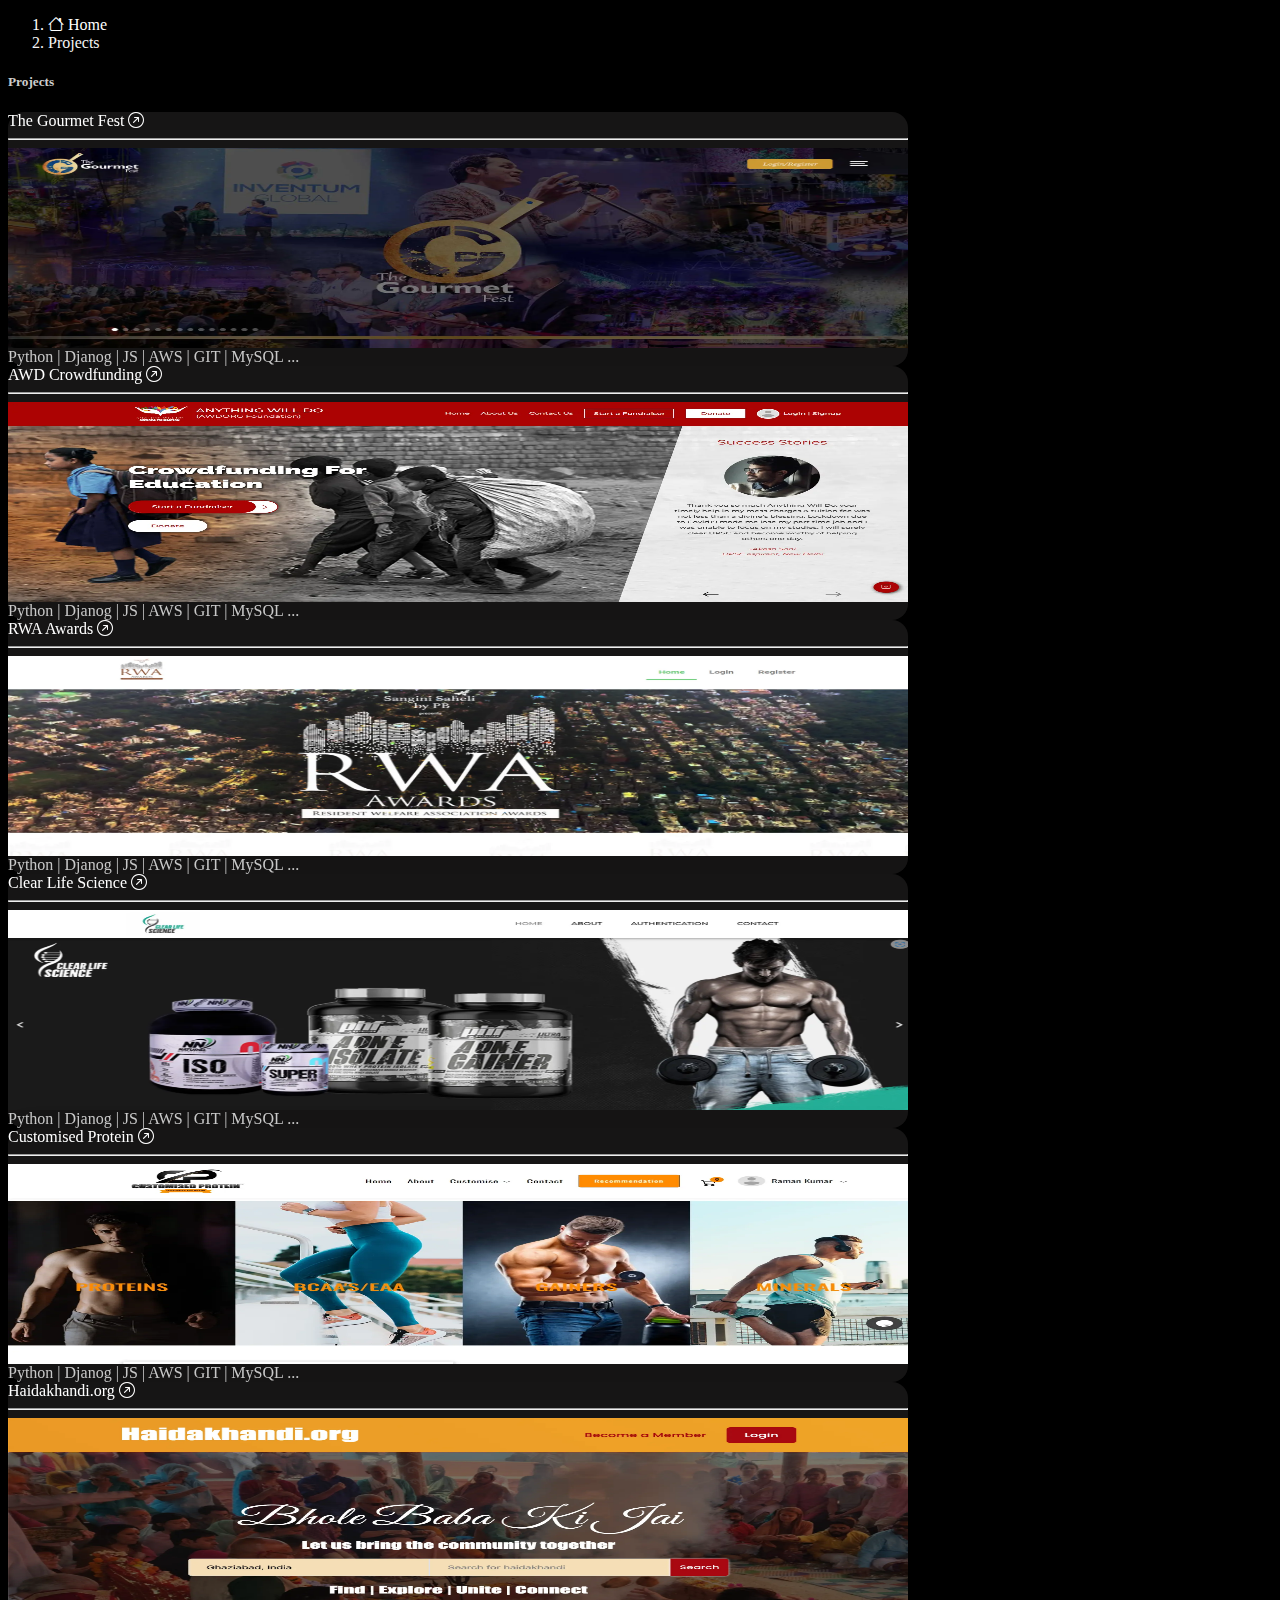
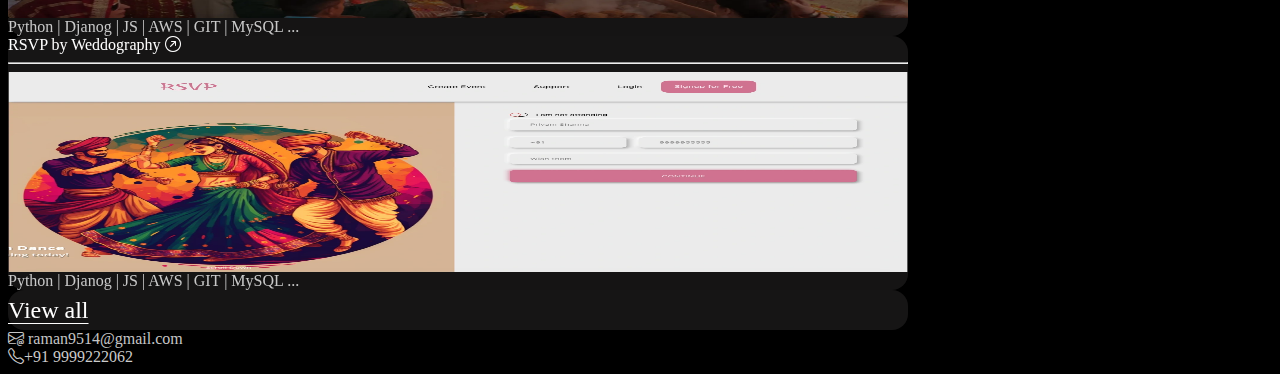
==== projects.html @ f7f5653a "first commit" ====
<!doctype html>
<html lang="en">
    <head>
        <title>Raman</title>
        <!-- Required meta tags -->
        <meta charset="utf-8" />
        <meta
            name="viewport"
            content="width=device-width, initial-scale=1, shrink-to-fit=no"
        />

        <link href="./css/style.css" rel="stylesheet">
        <!-- Bootstrap CSS v5.2.1 -->
        <link
            href="https://cdn.jsdelivr.net/npm/bootstrap@5.3.2/dist/css/bootstrap.min.css"
            rel="stylesheet"
            integrity="sha384-T3c6CoIi6uLrA9TneNEoa7RxnatzjcDSCmG1MXxSR1GAsXEV/Dwwykc2MPK8M2HN"
            crossorigin="anonymous"
        />
        <link rel="stylesheet" href="https://cdn.jsdelivr.net/npm/bootstrap-icons@1.11.3/font/bootstrap-icons.min.css">
    </head>

    <body>
        <header>
            <!-- place navbar here -->
        </header>
        <main class="d-flex justify-content-center">
             <div style="max-width: 900px;">
                <!-- <h1 class="text-center mt-5 ">Hi! I am Raman</h1> -->
                 <div class="mt-5 ps-2">
                     <nav aria-label="breadcrumb ">
                       <ol class="breadcrumb">
                         <li class="breadcrumb-item bi-house "><a href="/"> Home</a></li>
                         <!-- <li class="breadcrumb-item"><a href="#">Library</a></li> -->
                         <li class="breadcrumb-item active" aria-current="page">Projects</li>
                       </ol>
                     </nav>
                 </div>
                <h5 class="text-center mt-2 text-smoke">Projects</h3>
    
                 <!-- Projects -->
                <div class="container my-4">
                    <div class="row row-gap-4">
                        <div class="col-12 col-md-6"> 
                            <div class="custom-card bg-glass-dark p-5">
                                <div class="d-flex justify-content-between"><span>The Gourmet Fest</span> <i class="bi bi-arrow-up-right-circle hover-rotate-45"></i></div><hr>
                                <div style="height: 200px;" class="w-100 rounded-2 "><img src="img/projects/tgf.jpg" class="rounded-2" height="100%" width="100%"></div>
                                <div class="truncate text-smoke mt-2">
                                    Python | Djanog | JS | AWS | GIT | MySQL ...
                                </div>
                            </div>
                        </div>
                        <div class="col-12 col-md-6"> 
                            <div class="custom-card bg-glass-dark p-5">
                                <div class="d-flex justify-content-between"><span>AWD Crowdfunding</span> <i class="bi bi-arrow-up-right-circle hover-rotate-45"></i></div><hr>
                                <div style="height: 200px;" class="w-100 rounded-2">
                                    <img src="img/projects/sos.jpg" class="rounded-2" height="100%" width="100%">
                                </div>
                                <div class="truncate text-smoke mt-2">
                                    Python | Djanog | JS | AWS | GIT | MySQL ...
                                </div>
                            </div>
                        </div>
                        <div class="col-12 col-md-6"> 
                            <div class="custom-card bg-glass-dark p-5">
                                <div class="d-flex justify-content-between"><span>RWA Awards</span> <i class="bi bi-arrow-up-right-circle hover-rotate-45"></i></div><hr>
                                <div style="height: 200px;" class="w-100 bg-white rounded-2">
                                    <img src="img/projects/rwa.jpg" class="rounded-2" height="100%" width="100%">
                                </div>
                                <div class="truncate text-smoke mt-2">
                                    Python | Djanog | JS | AWS | GIT | MySQL ...
                                </div>
                            </div>
                        </div>
                        <div class="col-12 col-md-6"> 
                            <div class="custom-card bg-glass-dark p-5">
                                <div class="d-flex justify-content-between"><span>Clear Life Science</span> <i class="bi bi-arrow-up-right-circle hover-rotate-45"></i></div><hr>
                                <div style="height: 200px;" class="w-100 bg-white rounded-2">
                                    <img src="img/projects/cls.jpg" class="rounded-2" height="100%" width="100%">
                                </div>
                                <div class="truncate text-smoke mt-2">
                                    Python | Djanog | JS | AWS | GIT | MySQL ...
                                </div>
                            </div>
                        </div>
                        <div class="col-12 col-md-6"> 
                            <div class="custom-card bg-glass-dark p-5">
                                <div class="d-flex justify-content-between"><span>Customised Protein</span> <i class="bi bi-arrow-up-right-circle hover-rotate-45"></i></div><hr>
                                <div style="height: 200px;" class="w-100 bg-white rounded-2">
                                    <img src="img/projects/cp.jpg" class="rounded-2" height="100%" width="100%">
                                </div>
                                <div class="truncate text-smoke mt-2">
                                    Python | Djanog | JS | AWS | GIT | MySQL ...
                                </div>
                            </div>
                        </div>
                        <div class="col-12 col-md-6"> 
                            <div class="custom-card bg-glass-dark p-5">
                                <div class="d-flex justify-content-between"><span>Haidakhandi.org</span> <i class="bi bi-arrow-up-right-circle hover-rotate-45"></i></div><hr>
                                <div style="height: 200px;" class="w-100 bg-white rounded-2">
                                    <img src="img/projects/horg.jpg" class="rounded-2" height="100%" width="100%">
                                </div>
                                <div class="truncate text-smoke mt-2">
                                    Python | Djanog | JS | AWS | GIT | MySQL ...
                                </div>
                            </div>
                        </div>
                        <div class="col-12 col-md-6"> 
                            <div class="custom-card bg-glass-dark p-5">
                                <div class="d-flex justify-content-between"><span>RSVP by Weddography</span> <i class="bi bi-arrow-up-right-circle hover-rotate-45"></i></div><hr>
                                <div style="height: 200px;" class="w-100 bg-white rounded-2">
                                    <img src="img/projects/rsvp.jpg" class="rounded-2" height="100%" width="100%">
                                </div>
                                <div class="truncate text-smoke mt-2">
                                    Python | Djanog | JS | AWS | GIT | MySQL ...
                                </div>
                            </div>
                        </div>
                    </div>
                    <div class="bg-glass-dark p-4 w-100 d-flex justify-content-center mt-4 text-center">
                        <div class="linkWrap">
                            <a href="" class="style-4">
                              <span class="text-white fs-6">View all</span>
                              <svg viewBox="0 0 13 20" ><polyline  points="0.5 19.5 3 19.5 12.5 10 3 0.5" /></svg>
                            </a>
                        </div>
                    </div>
                    
                    
    
                </div>  
    
    
             </div>
        </main>
      
        <footer class="fixed d-block d-md-flex gap-5 fs-6 justify-content-center mt-5 p-5 ">
            <div class="text-smoke bi-envelope-at text-center"> raman9514@gmail.com</div>
            <div class="text-smoke bi-telephone text-center">+91 9999222062</div>
            <!-- place footer here -->
        </footer>
        <!-- Bootstrap JavaScript Libraries -->
        <script
            src="https://cdn.jsdelivr.net/npm/@popperjs/core@2.11.8/dist/umd/popper.min.js"
            integrity="sha384-I7E8VVD/ismYTF4hNIPjVp/Zjvgyol6VFvRkX/vR+Vc4jQkC+hVqc2pM8ODewa9r"
            crossorigin="anonymous"
        ></script>

        <script
            src="https://cdn.jsdelivr.net/npm/bootstrap@5.3.2/dist/js/bootstrap.min.js"
            integrity="sha384-BBtl+eGJRgqQAUMxJ7pMwbEyER4l1g+O15P+16Ep7Q9Q+zqX6gSbd85u4mG4QzX+"
            crossorigin="anonymous"
        ></script>
      
    </body>
</html>
---- css/style.css ----
/* body {
    --dot-bg: black;
    --dot-color: white;
    --dot-size: 0.5px;
    --dot-space: 22px;
    background:
      linear-gradient(90deg, var(--dot-bg) calc(var(--dot-space) - var(--dot-size)), transparent 1%) center / var(--dot-space) var(--dot-space),
      linear-gradient(var(--dot-bg) calc(var(--dot-space) - var(--dot-size)), transparent 1%) center / var(--dot-space) var(--dot-space),
      var(--dot-color);
      
      background-attachment: fixed;
      
  } */
/* @media only screen and (max-width: 767px) {
    body {
      --dot-bg: black;
      --dot-color: white;
      --dot-size: 0.5px;
      --dot-space: 10px;
      background:
        linear-gradient(90deg, var(--dot-bg) calc(var(--dot-space) - var(--dot-size)), transparent 1%) center / var(--dot-space) var(--dot-space),
        linear-gradient(var(--dot-bg) calc(var(--dot-space) - var(--dot-size)), transparent 1%) center / var(--dot-space) var(--dot-space),
        var(--dot-color);
        background-attachment: fixed;
      };
  } */


body {
  background-color: rgb(0, 0, 0) !important;
  color: rgb(255, 255, 255) !important;
}

.text-smoke {
  color: #CCCCCC !important;
}

.bg-glass-dark {
  /* From https://css.glass */
  /* From https://css.glass */
  background: rgba(61, 57, 57, 0.36);
  border-radius: 16px;
  box-shadow: 0 4px 30px rgba(0, 0, 0, 0.1);
  backdrop-filter: blur(7.2px);
  -webkit-backdrop-filter: blur(7.2px);

  -webkit-transition: background-color 0.5s ease-out;
  -moz-transition: background-color 0.5s ease-out;
  -o-transition: background-color 0.5s ease-out;
  transition: background-color 0.5s ease-out;
  transition: all .3s ease-in-out;
}

@media only screen and (max-width: 767px) {
  .bg-glass-dark {
    transition: all 0s ease-in-out;
  }

  #about-me {
    font-size: 1rem !important;
  }
}


.bg-glass-light {
  /* From https://css.glass */
  background: rgba(255, 255, 255, 0.2);
  border-radius: 16px;
  box-shadow: 0 4px 30px rgba(0, 0, 0, 0.1);
  backdrop-filter: blur(5px);
  -webkit-backdrop-filter: blur(5px);
  border: 1px solid rgba(255, 255, 255, 0.3);

  -webkit-transition: background-color 2s ease-out;
  -moz-transition: background-color 2s ease-out;
  -o-transition: background-color 2s ease-out;
  transition: background-color 2s ease-out;
}



.bg-glass-hover-light:hover {
  background: rgba(255, 255, 255, 0.2);
  border-radius: 16px;
  box-shadow: 0 4px 30px rgba(0, 0, 0, 0.1);
  backdrop-filter: blur(5px);
  -webkit-backdrop-filter: blur(5px);
  /* border: 1px solid rgba(255, 255, 255, 0.3); */
  transform: scale(1.05);
}


/* .skill-section li{
    transition: all .3s ease-in-out;
    cursor: pointer;
}
.skill-section li:hover{
   font-size: 30px;
   
} 
*/

.skill-section {
  list-style-type: "-  " !important;

}

.hover-rotate-45 {
  transition: all .2s ease-in-out;
}

.hover-rotate-45:hover {
  transform: rotate(45deg);
}


/* ---------------------------------------------------------------------------------------*/
/* ---------------------------------text amimation --------------------------------------- */
/* ---------------------------------------------------------------------------------------*/
.section__tittle h1 {
  padding: 45px 30px;
  text-align: center;
}

.section__content {
  display: flex;
  align-items: center;
  justify-content: center;
}

.section__content .container {
  width: 100%;
}

.section__content .listHoverLink {
  display: flex;
  flex-flow: row wrap;
  justify-content: flex-star;
  align-items: center;
}

.section__content .listHoverLink .linkWrap {
  position: relative;
  height: 150px;
  border-radius: 2px;
  width: 25%;
  flex: 0 0 auto;
  display: flex;
  justify-content: center;
  align-items: center;
}

@media (max-width: 991px) {
  .section__content .listHoverLink .linkWrap {
    width: 50%;
    flex: 0 0 auto;
  }
}

@media (max-width: 767px) {
  .section__content .listHoverLink .linkWrap {
    width: 100%;
    flex: 0 0 auto;
  }
}

.style-4 {
  display: flex;
  align-items: center;
  --line: #ffffff;
  --color: #ffffff;
  text-decoration: none;
  color: var(--color);
  position: relative;
}

.style-4 span {
  background-image: linear-gradient(0deg, var(--line) 0%, var(--line) 100%);
  background-position: 100% 100%;
  background-repeat: no-repeat;
  background-size: var(--background-size, 100%) 1px;
  transition: background-size 0.2s linear var(--background-delay, 0.15s);
  font-size: 24px;
  transform: translateZ(0);
}

.style-4 svg {
  vertical-align: top;
  display: inline;
  line-height: 1;
  width: 26px;
  height: 40px;
  position: relative;
  left: -2px;
  fill: none;
  stroke-linecap: round;
  stroke-linejoin: round;
  stroke-width: 1px;
  stroke: var(--line);
  stroke-dasharray: 7.95 30;
  stroke-dashoffset: var(--stroke-dashoffset, 46);
  transition: stroke-dashoffset var(--stroke-duration, 0.15s) var(--stroke-easing, linear) var(--stroke-delay, 0s);
}

.style-4:hover {
  --background-size: 0%;
  --background-delay: 0s;
  --stroke-dashoffset: 26;
  --stroke-duration: 0.3s;
  --stroke-easing: cubic-bezier(0.3, 1.5, 0.5, 1);
  --stroke-delay: 0.195s;
}

.the-arrow {
  width: 1px;
  transition: all 0.2s;
}

.the-arrow.-left {
  position: absolute;
  top: 60%;
  left: 0;
}

.the-arrow.-left>.shaft {
  width: 0;
  background-color: #ffffff;
}

.the-arrow.-left>.shaft:before,
.the-arrow.-left>.shaft:after {
  width: 0;
  background-color: #ffffff;
}

.the-arrow.-left>.shaft:before {
  transform: rotate(0);
}

.the-arrow.-left>.shaft:after {
  transform: rotate(0);
}

.the-arrow.-right {
  top: 3px;
}

.the-arrow.-right>.shaft {
  width: 1px;
  transition-delay: 0.2s;
}

.the-arrow.-right>.shaft:before,
.the-arrow.-right>.shaft:after {
  width: 8px;
  transition-delay: 0.3s;
  transition: all 0.5s;
}

.the-arrow.-right>.shaft:before {
  transform: rotate(40deg);
}

.the-arrow.-right>.shaft:after {
  transform: rotate(-40deg);
}

.the-arrow>.shaft {
  background-color: #ffffff;
  display: block;
  height: 1px;
  position: relative;
  transition: all 0.2s;
  transition-delay: 0;
  will-change: transform;
}

.the-arrow>.shaft:before,
.the-arrow>.shaft:after {
  background-color: #ffffff;
  content: "";
  display: block;
  height: 1px;
  position: absolute;
  top: 0;
  right: 0;
  transition: all 0.2s;
  transition-delay: 0;
}

.the-arrow>.shaft:before {
  transform-origin: top right;
}

.the-arrow>.shaft:after {
  transform-origin: bottom right;
}

/* ---------------------------------------------------------------------------------------*/
/* ---------------------------------text amimation END --------------------------------------- */
/* ---------------------------------------------------------------------------------------*/

::-webkit-scrollbar {
  width: 5px;
}

/* Track */
::-webkit-scrollbar-track {

  border-radius: 5px;
}

/* Handle */
::-webkit-scrollbar-thumb {
  background: white;
  border-radius: 5px;
}

/* Handle on hover */
::-webkit-scrollbar-thumb:hover {
  background: transparent;
}

.scall-full {
  position: absolute;
  scale: (1.5);
  top: 0;
  left: 0;
  width: 100% !important;
  height: 100% !important;
  z-index: 999;
}


.modal .modal-content {
  background: rgba(61, 57, 57, 0.36);
  border-radius: 16px;
  box-shadow: 0 4px 30px rgba(0, 0, 0, 0.1);
  backdrop-filter: blur(7.2px);
  -webkit-backdrop-filter: blur(7.2px);
  height: 70vh ! important;

  /* -webkit-transition: background-color 0.1s ease-out;
    -moz-transition: background-color 0.1s ease-out;
    -o-transition: background-color 0.1s ease-out;
    transition: background-color 0.1s ease-out; */
  /* border: 1px solid rgba(255, 255, 255, 0.3); */

}

/* .modal.fade .modal-dialog { transform: scale(0.8) !important }
.modal.fade.show .modal-dialog { transform: scale(1) !important } */


th,
td {
  background: transparent !important;
  color: white !important;
}

.project-table th {
  width: 25px !important;
}

.project-table .lnks {
  text-align: right;
}

.project-table .lnks a {
  color: white;
  margin-left: 20px !important;
}

.lnk {
  width: 40px !important;
}

.lnk a {
  color: white !important;
}

.text-justify {
  text-align: justify;
}

u {
  color: green;
}

.about-section {}

.breadcrumb {
  --bs-breadcrumb-divider-color: rgb(255, 255, 255) !important;
}

.breadcrumb .breadcrumb-item a {
  color: #ffffff !important;
  text-decoration: none;
}

.breadcrumb .breadcrumb-item::before {
  color: white;
}

.breadcrumb .active {
  color: whitesmoke !important;
}
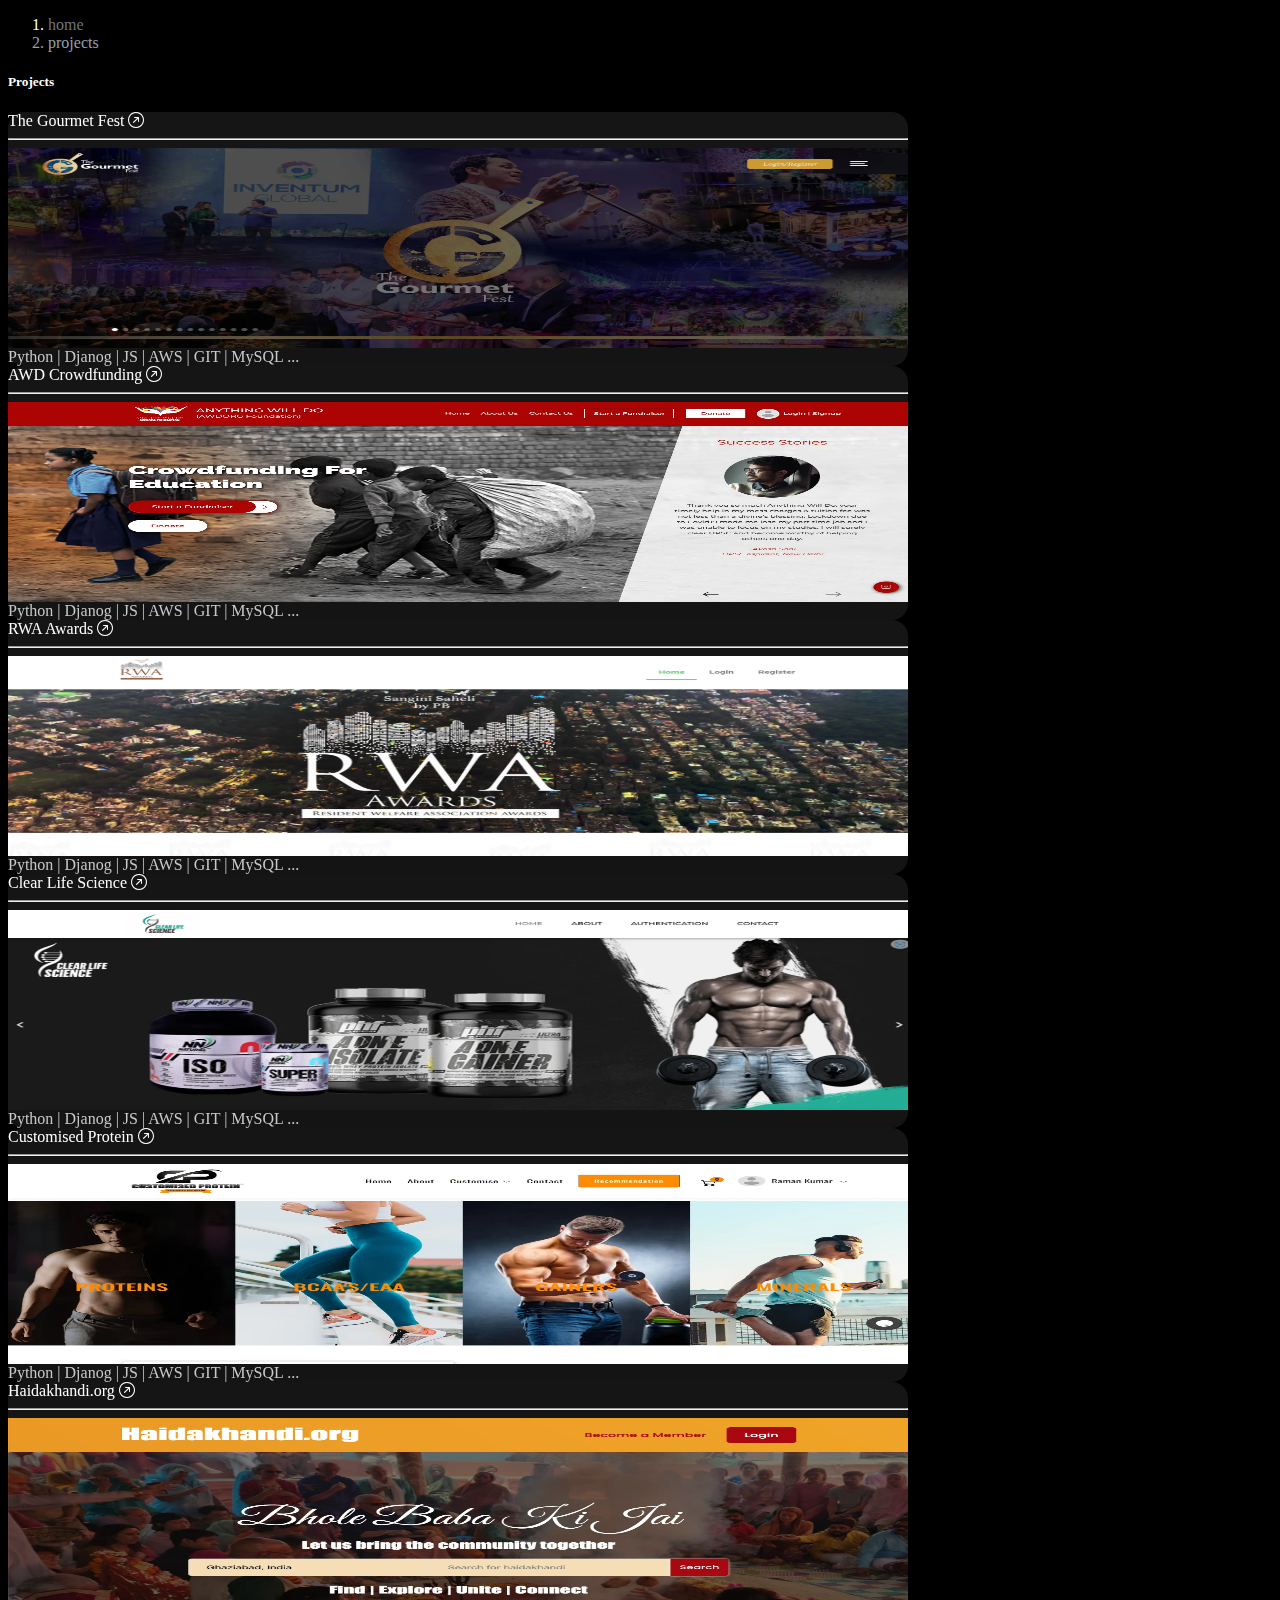
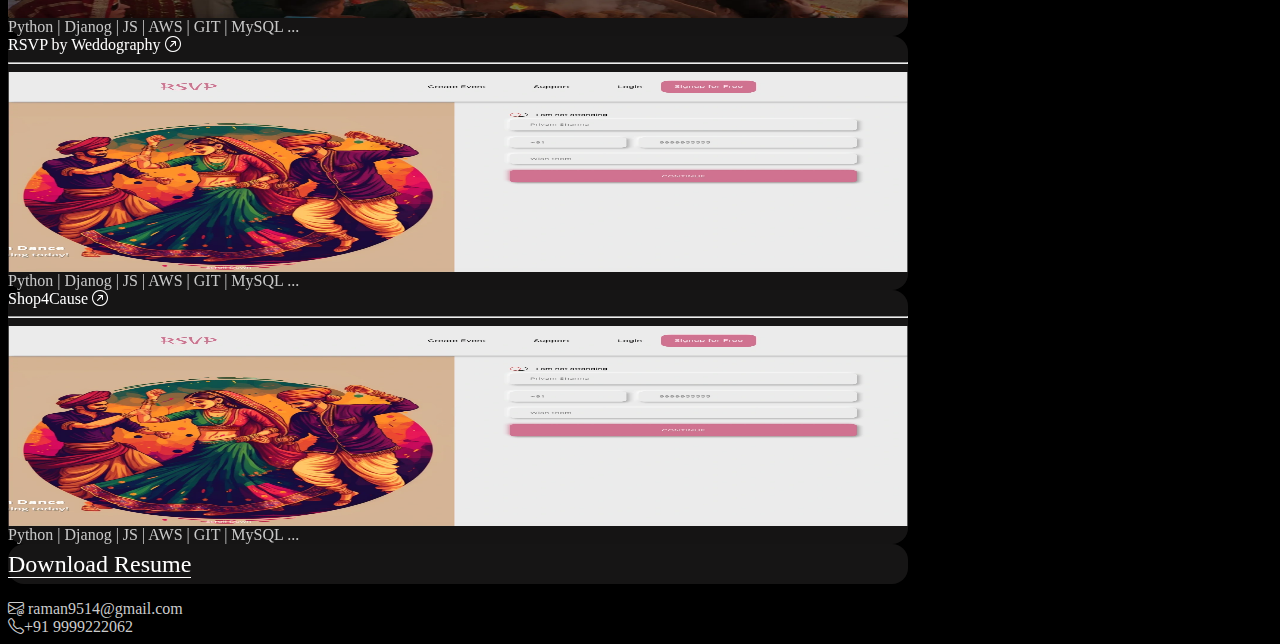
==== commit 16a22994: "projects add" ====
--- a/projects.html
+++ b/projects.html
@@ -24,19 +24,18 @@
         <header>
             <!-- place navbar here -->
         </header>
-        <main class="d-flex justify-content-center">
+        <main class="d-flex justify-content-center mx-2">
              <div style="max-width: 900px;">
                 <!-- <h1 class="text-center mt-5 ">Hi! I am Raman</h1> -->
                  <div class="mt-5 ps-2">
                      <nav aria-label="breadcrumb ">
                        <ol class="breadcrumb">
-                         <li class="breadcrumb-item bi-house "><a href="/"> Home</a></li>
-                         <!-- <li class="breadcrumb-item"><a href="#">Library</a></li> -->
-                         <li class="breadcrumb-item active" aria-current="page">Projects</li>
+                         <li class="breadcrumb-item "><a href="/">home</a></li>
+                         <li class="breadcrumb-item active" aria-current="page">projects</li>
                        </ol>
                      </nav>
                  </div>
-                <h5 class="text-center mt-2 text-smoke">Projects</h3>
+                <h5 class="text-center mt-2 text-white">Projects</h3>
     
                  <!-- Projects -->
                 <div class="container my-4">
@@ -116,11 +115,23 @@
                                 </div>
                             </div>
                         </div>
+                        <div class="col-12 col-md-6"> 
+                            <div class="custom-card bg-glass-dark p-5">
+                                <div class="d-flex justify-content-between"><span>Shop4Cause</span> <i class="bi bi-arrow-up-right-circle hover-rotate-45"></i></div><hr>
+                                <div style="height: 200px;" class="w-100 bg-white rounded-2">
+                                    <img src="img/projects/rsvp.jpg" class="rounded-2" height="100%" width="100%">
+                                </div>
+                                <div class="truncate text-smoke mt-2">
+                                    Python | Djanog | JS | AWS | GIT | MySQL ...
+                                </div>
+                            </div>
+                        </div>
                     </div>
+
                     <div class="bg-glass-dark p-4 w-100 d-flex justify-content-center mt-4 text-center">
                         <div class="linkWrap">
-                            <a href="" class="style-4">
-                              <span class="text-white fs-6">View all</span>
+                            <a href="./raman_9999222062_backend_developer.pdf" class="style-4">
+                              <span class="text-white fs-6">Download Resume</span>
                               <svg viewBox="0 0 13 20" ><polyline  points="0.5 19.5 3 19.5 12.5 10 3 0.5" /></svg>
                             </a>
                         </div>
@@ -133,8 +144,11 @@
     
              </div>
         </main>
-      
-        <footer class="fixed d-block d-md-flex gap-5 fs-6 justify-content-center mt-5 p-5 ">
+      <!-- for adding extra margin on desktop-->
+      <div class="d-none d-md-block">
+        <p class="mt-5"></p>
+    </div>
+        <footer class="fixed d-block d-md-flex gap-5 fs-6 justify-content-center  p-5 ">
             <div class="text-smoke bi-envelope-at text-center"> raman9514@gmail.com</div>
             <div class="text-smoke bi-telephone text-center">+91 9999222062</div>
             <!-- place footer here -->
--- a/css/style.css
+++ b/css/style.css
@@ -35,6 +35,20 @@
   color: #CCCCCC !important;
 }
 
+a {
+  text-decoration: none !important;
+  -webkit-transition: color 0.5s;
+  -moz-transition: color 0.5s;
+  -ms-transition: color 0.5s;
+  -o-transition: color 0.5s;
+  transition: color 0.5s;
+}
+
+.hover-text-white:hover {
+  color: white !important;
+
+}
+
 .bg-glass-dark {
   /* From https://css.glass */
   /* From https://css.glass */
@@ -58,9 +72,17 @@
 
   #about-me {
     font-size: 1rem !important;
-  }
-}
-
+    line-height: 1.5rem !important;
+    /* text-justify: unset !important; */
+  }
+
+}
+
+#about-me {
+  font-size: 1rem !important;
+  line-height: 1.5rem !important;
+  /* text-justify: unset !important; */
+}
 
 .bg-glass-light {
   /* From https://css.glass */
@@ -390,18 +412,62 @@
 .about-section {}
 
 .breadcrumb {
-  --bs-breadcrumb-divider-color: rgb(255, 255, 255) !important;
+  --bs-breadcrumb-divider-color: #6c757d !important;
 }
 
 .breadcrumb .breadcrumb-item a {
-  color: #ffffff !important;
+  color: #6c757d !important;
   text-decoration: none;
 }
 
 .breadcrumb .breadcrumb-item::before {
-  color: white;
+  color: #6c757d;
 }
 
 .breadcrumb .active {
-  color: whitesmoke !important;
-}+  color: #94a2ae !important;
+}
+
+/* .profile-photo {
+  background-image: url(../img/raman_pic_2.jpg);
+  height: 200px;
+  background-position: center top;
+  background-size: 100%;
+}
+
+@media (max-width: 767px) {
+  .profile-photo {
+    background-image: url(../img/pic2.png);
+    height: 200px;
+    
+    margin: auto;
+    background-position: left top;
+    background-size: 100%;
+  }
+} */
+@media (max-width: 767px) {
+  .profile-div .bi {
+    font-size: 30px !important;
+  }
+
+  /* .profile-div .btn {
+    font-size: 20px;
+  } */
+
+
+}
+
+
+/**********************CARESOL****************************/
+
+.carousel-btn {
+  background: transparent;
+  border: none;
+
+}
+
+.carousel-btn .carousel-control-prev-icon {
+  color: #94a2ae;
+}
+
+/**********************CARESOL END****************************/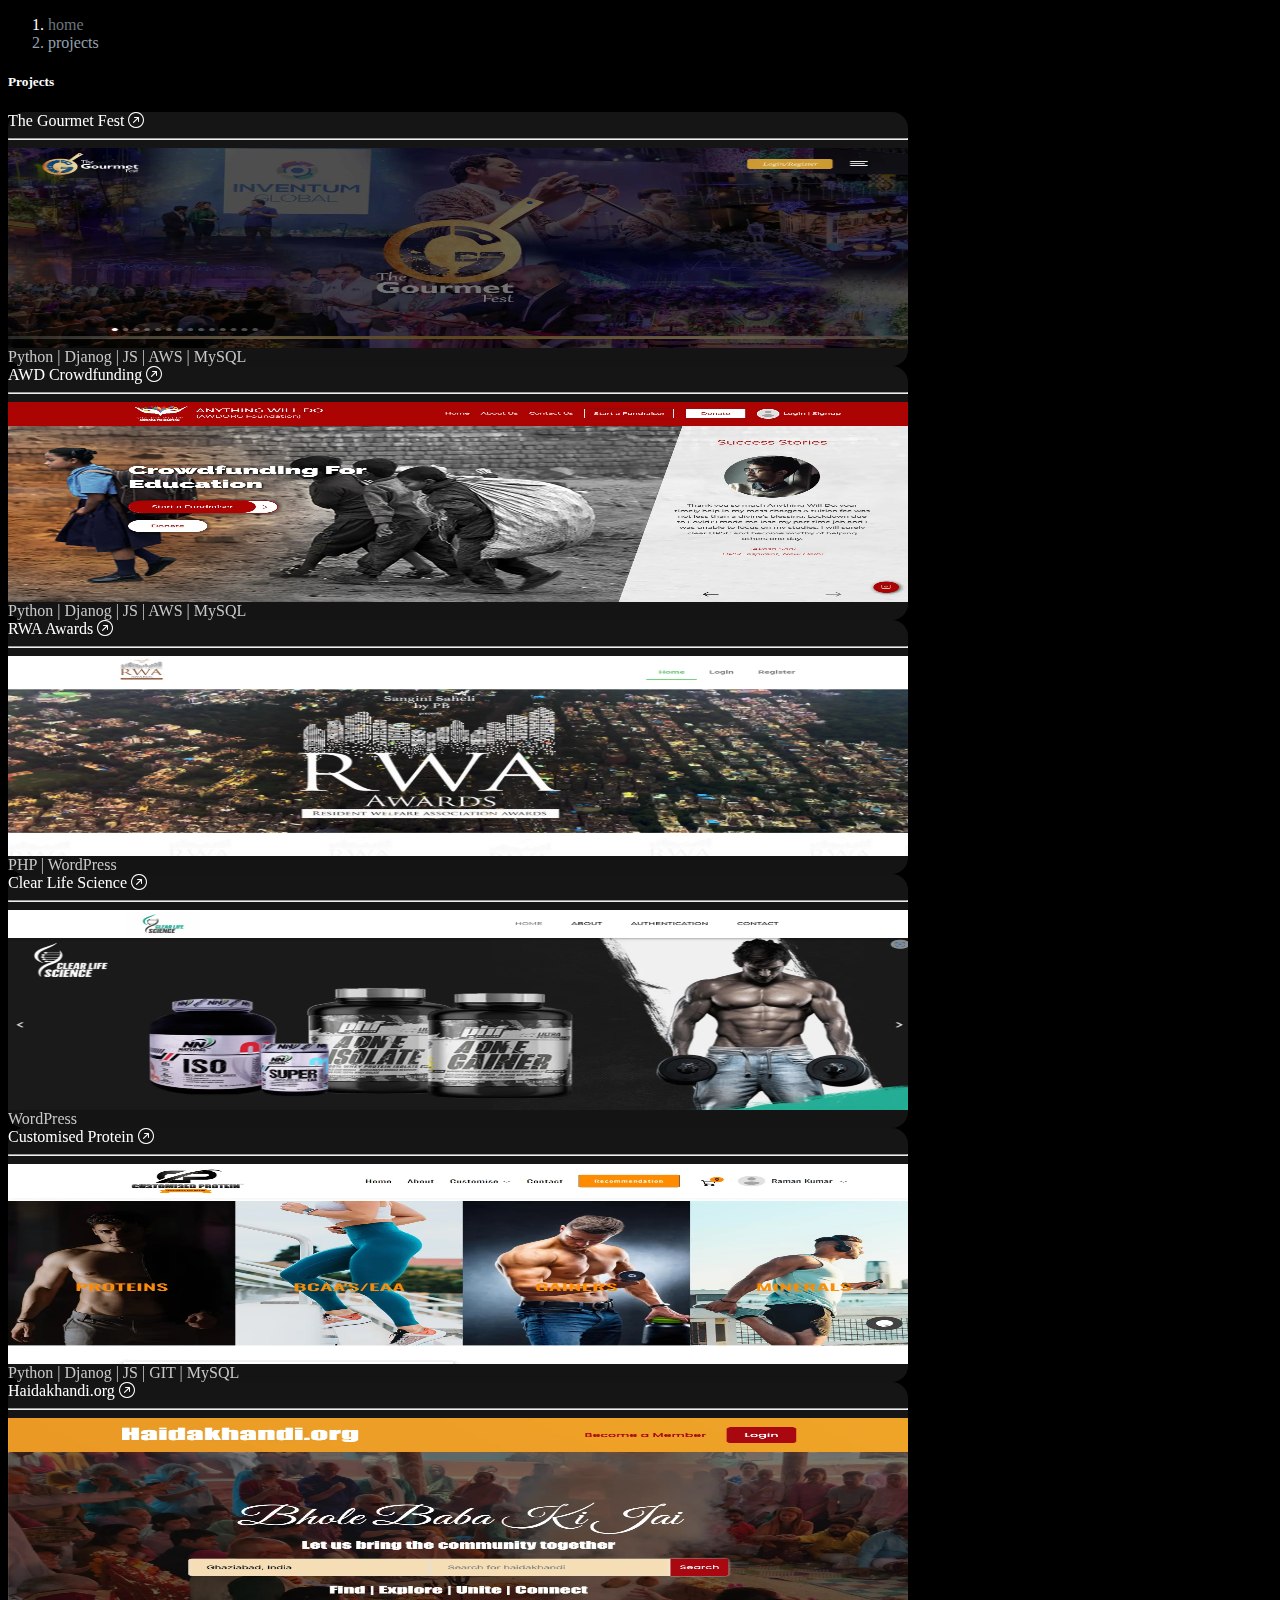
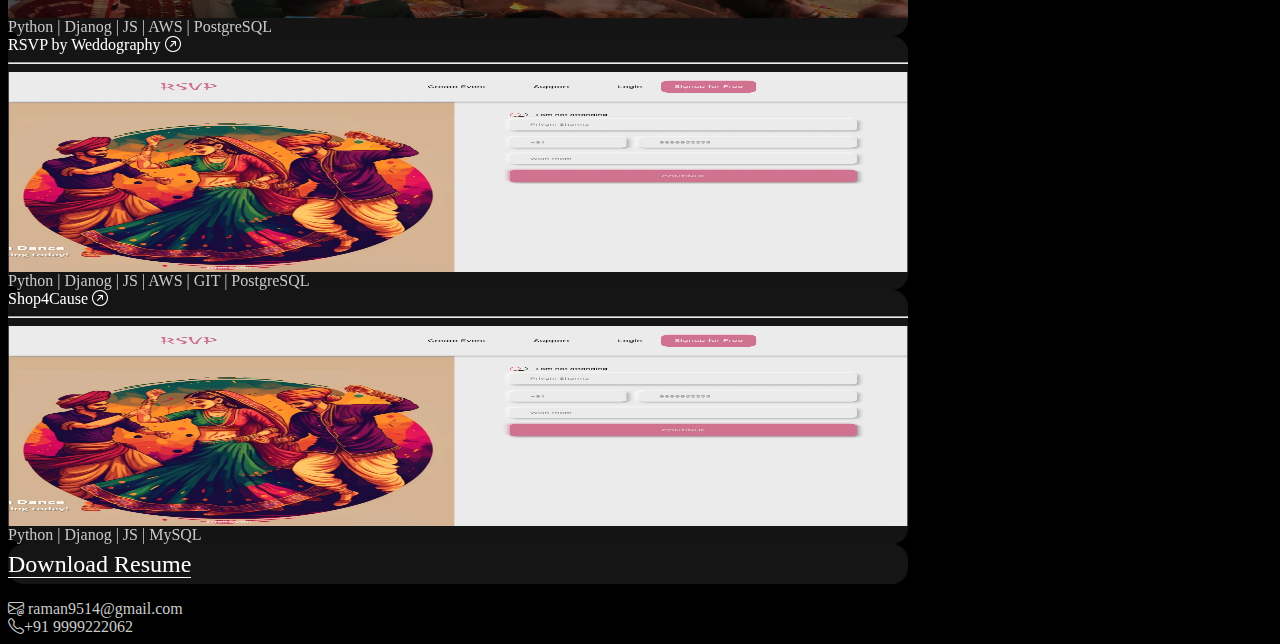
==== commit 33f8f653: "projects add" ====
--- a/projects.html
+++ b/projects.html
@@ -43,9 +43,11 @@
                         <div class="col-12 col-md-6"> 
                             <div class="custom-card bg-glass-dark p-5">
                                 <div class="d-flex justify-content-between"><span>The Gourmet Fest</span> <i class="bi bi-arrow-up-right-circle hover-rotate-45"></i></div><hr>
-                                <div style="height: 200px;" class="w-100 rounded-2 "><img src="img/projects/tgf.jpg" class="rounded-2" height="100%" width="100%"></div>
+                                <div style="height: 200px;" class="w-100 rounded-2 ">
+                                    <a href="/projects/thegourmetfest.html"><img src="img/projects/tgf.jpg" class="rounded-2" height="100%" width="100%"></a>
+                                </div>
                                 <div class="truncate text-smoke mt-2">
-                                    Python | Djanog | JS | AWS | GIT | MySQL ...
+                                    Python | Djanog | JS | AWS | MySQL 
                                 </div>
                             </div>
                         </div>
@@ -53,10 +55,10 @@
                             <div class="custom-card bg-glass-dark p-5">
                                 <div class="d-flex justify-content-between"><span>AWD Crowdfunding</span> <i class="bi bi-arrow-up-right-circle hover-rotate-45"></i></div><hr>
                                 <div style="height: 200px;" class="w-100 rounded-2">
-                                    <img src="img/projects/sos.jpg" class="rounded-2" height="100%" width="100%">
+                                    <a href="/projects/crowdfunding.html"><img src="img/projects/sos.jpg" class="rounded-2" height="100%" width="100%"></a>
                                 </div>
                                 <div class="truncate text-smoke mt-2">
-                                    Python | Djanog | JS | AWS | GIT | MySQL ...
+                                    Python | Djanog | JS | AWS | MySQL
                                 </div>
                             </div>
                         </div>
@@ -64,10 +66,10 @@
                             <div class="custom-card bg-glass-dark p-5">
                                 <div class="d-flex justify-content-between"><span>RWA Awards</span> <i class="bi bi-arrow-up-right-circle hover-rotate-45"></i></div><hr>
                                 <div style="height: 200px;" class="w-100 bg-white rounded-2">
-                                    <img src="img/projects/rwa.jpg" class="rounded-2" height="100%" width="100%">
+                                    <a href="/projects/rwaawards.html"><img src="img/projects/rwa.jpg" class="rounded-2" height="100%" width="100%"></a>
                                 </div>
                                 <div class="truncate text-smoke mt-2">
-                                    Python | Djanog | JS | AWS | GIT | MySQL ...
+                                    PHP | WordPress
                                 </div>
                             </div>
                         </div>
@@ -75,10 +77,10 @@
                             <div class="custom-card bg-glass-dark p-5">
                                 <div class="d-flex justify-content-between"><span>Clear Life Science</span> <i class="bi bi-arrow-up-right-circle hover-rotate-45"></i></div><hr>
                                 <div style="height: 200px;" class="w-100 bg-white rounded-2">
-                                    <img src="img/projects/cls.jpg" class="rounded-2" height="100%" width="100%">
+                                    <a href="/projects/clearlifescience.html"><img src="img/projects/cls.jpg" class="rounded-2" height="100%" width="100%"></a>
                                 </div>
                                 <div class="truncate text-smoke mt-2">
-                                    Python | Djanog | JS | AWS | GIT | MySQL ...
+                                    WordPress
                                 </div>
                             </div>
                         </div>
@@ -86,10 +88,10 @@
                             <div class="custom-card bg-glass-dark p-5">
                                 <div class="d-flex justify-content-between"><span>Customised Protein</span> <i class="bi bi-arrow-up-right-circle hover-rotate-45"></i></div><hr>
                                 <div style="height: 200px;" class="w-100 bg-white rounded-2">
-                                    <img src="img/projects/cp.jpg" class="rounded-2" height="100%" width="100%">
+                                    <a href="/projects/customisedprotein.html"><img src="img/projects/cp.jpg" class="rounded-2" height="100%" width="100%"></a>
                                 </div>
                                 <div class="truncate text-smoke mt-2">
-                                    Python | Djanog | JS | AWS | GIT | MySQL ...
+                                    Python | Djanog | JS | GIT | MySQL 
                                 </div>
                             </div>
                         </div>
@@ -97,10 +99,10 @@
                             <div class="custom-card bg-glass-dark p-5">
                                 <div class="d-flex justify-content-between"><span>Haidakhandi.org</span> <i class="bi bi-arrow-up-right-circle hover-rotate-45"></i></div><hr>
                                 <div style="height: 200px;" class="w-100 bg-white rounded-2">
-                                    <img src="img/projects/horg.jpg" class="rounded-2" height="100%" width="100%">
+                                    <a href="/projects/haidakhandi.html"><img src="img/projects/horg.jpg" class="rounded-2" height="100%" width="100%"></a>
                                 </div>
                                 <div class="truncate text-smoke mt-2">
-                                    Python | Djanog | JS | AWS | GIT | MySQL ...
+                                    Python | Djanog | JS | AWS | PostgreSQL
                                 </div>
                             </div>
                         </div>
@@ -108,10 +110,10 @@
                             <div class="custom-card bg-glass-dark p-5">
                                 <div class="d-flex justify-content-between"><span>RSVP by Weddography</span> <i class="bi bi-arrow-up-right-circle hover-rotate-45"></i></div><hr>
                                 <div style="height: 200px;" class="w-100 bg-white rounded-2">
-                                    <img src="img/projects/rsvp.jpg" class="rounded-2" height="100%" width="100%">
+                                    <a href="/projects/rsvp.html"><img src="img/projects/rsvp.jpg" class="rounded-2" height="100%" width="100%"></a>
                                 </div>
                                 <div class="truncate text-smoke mt-2">
-                                    Python | Djanog | JS | AWS | GIT | MySQL ...
+                                    Python | Djanog | JS | AWS | GIT | PostgreSQL
                                 </div>
                             </div>
                         </div>
@@ -119,10 +121,10 @@
                             <div class="custom-card bg-glass-dark p-5">
                                 <div class="d-flex justify-content-between"><span>Shop4Cause</span> <i class="bi bi-arrow-up-right-circle hover-rotate-45"></i></div><hr>
                                 <div style="height: 200px;" class="w-100 bg-white rounded-2">
-                                    <img src="img/projects/rsvp.jpg" class="rounded-2" height="100%" width="100%">
+                                    <a href="/projects/shop4cause.html"><img src="img/projects/rsvp.jpg" class="rounded-2" height="100%" width="100%"></a>
                                 </div>
                                 <div class="truncate text-smoke mt-2">
-                                    Python | Djanog | JS | AWS | GIT | MySQL ...
+                                    Python | Djanog | JS | MySQL
                                 </div>
                             </div>
                         </div>
--- a/css/style.css
+++ b/css/style.css
@@ -84,6 +84,11 @@
   /* text-justify: unset !important; */
 }
 
+#about-me u {
+  color: white;
+  font-weight: 500 !important;
+}
+
 .bg-glass-light {
   /* From https://css.glass */
   background: rgba(255, 255, 255, 0.2);
@@ -380,18 +385,25 @@
   color: white !important;
 }
 
-.project-table th {
-  width: 25px !important;
-}
-
-.project-table .lnks {
-  text-align: right;
-}
-
-.project-table .lnks a {
-  color: white;
+.projects_list {
+  padding-left: 0px;
+}
+
+.projects_list li {
+  padding: 10px 10px;
+  list-style-position: inside;
+  border-bottom: 1px solid white;
+}
+
+.projects_list a {
+  color: whitesmoke;
   margin-left: 20px !important;
 }
+
+.projects_list li a:hover {
+  color: white !important;
+}
+
 
 .lnk {
   width: 40px !important;
